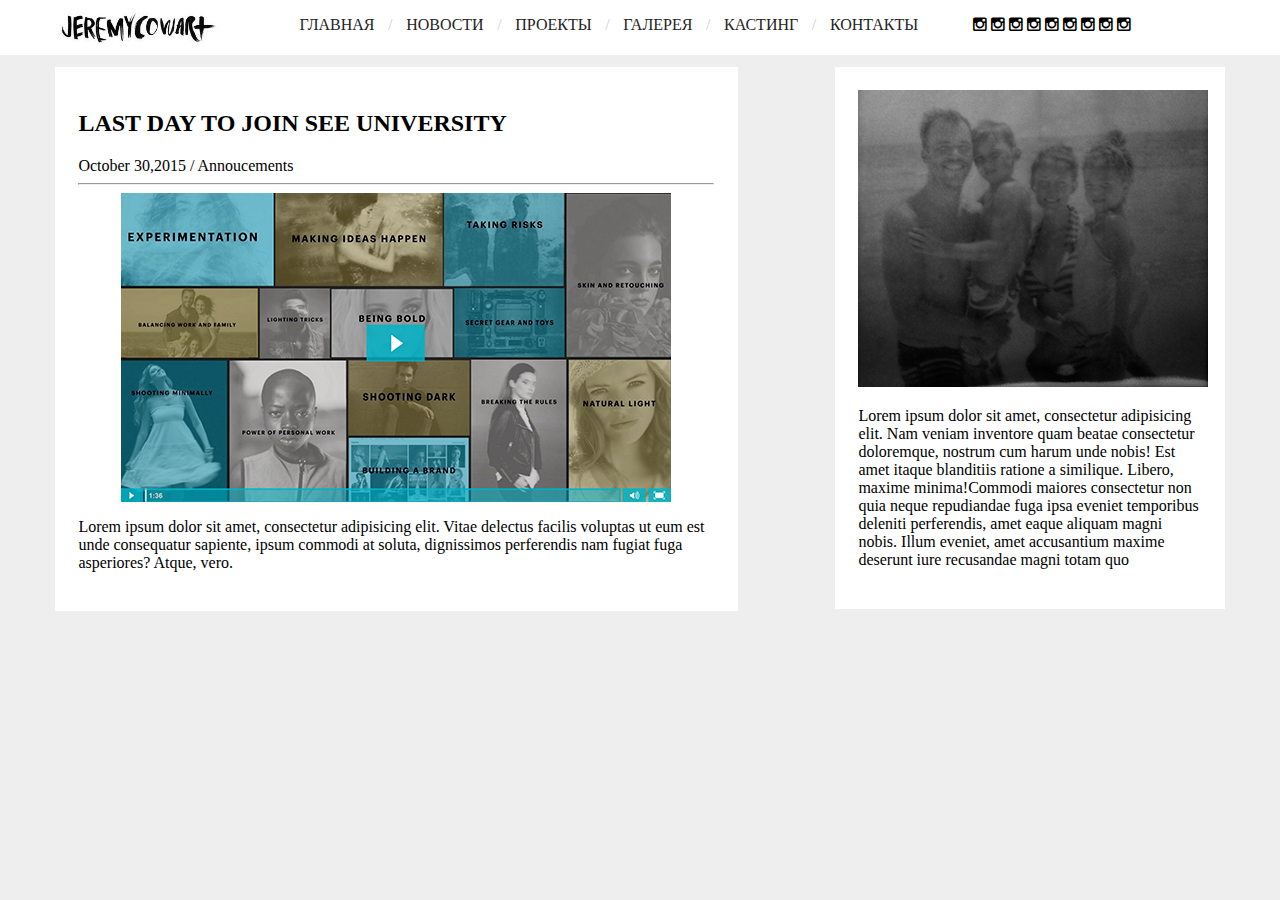
==== controlnaya/index.html @ 9fdfb0ba "Контрольная" ====
<!DOCTYPE html>
<html lang="ru">
<head>
	<meta charset="UTF-8">
	<link rel="stylesheet" href="css/style.css">
	<link rel="stylesheet" href="font-awesome-4.4.0/css/font-awesome.css">
	<title>Document</title>
</head>
<body>
	<header class="header row">
		<div class="area">
		<div class="col-lg-12">
		<div class="col-lg-2">
			<div class="logo">
				<img src="img/logo.jpg" alt="">
			</div>
		</div>
		<div class="col-lg-7">
			<nav class="nav">
				<ul class="header-menu">
					<li><a href="#">Главная</a></li>
					<li class="slash">/</li>
					<li><a href="#">Новости</a></li>
					<li class="slash">/</li>
					<li><a href="#">Проекты</a></li>
					<li class="slash">/</li>
					<li><a href="#">Галерея</a></li>
					<li class="slash">/</li>
					<li><a href="#">Кастинг</a></li>
					<li class="slash">/</li>
					<li><a href="#">Контакты</a></li>
				</ul>
			</nav>
		</div>
		<div class="col-lg-3">
			<div class="social">
				<ul>
					<li><i class="fa fa-instagram"></i></li>
					<li><i class="fa fa-instagram"></i></li>
					<li><i class="fa fa-instagram"></i></li>
					<li><i class="fa fa-instagram"></i></li>
					<li><i class="fa fa-instagram"></i></li>
					<li><i class="fa fa-instagram"></i></li>
					<li><i class="fa fa-instagram"></i></li>
					<li><i class="fa fa-instagram"></i></li>
					<li><i class="fa fa-instagram"></i></li>
				</ul>
			</div>
		</div>
			</div>
		</div>


	</header>

	<div class="row">
		<div class="area">
		<div class="col-lg-12">
			<div class="colum-1 col-lg-7">

				<h2>LAST DAY TO JOIN SEE UNIVERSITY</h2>
				<data>October 30,2015 / Annoucements</data>
				<hr>

				<img src="img/art2.png" alt="">
				<p>Lorem ipsum dolor sit amet, consectetur adipisicing elit. Vitae delectus facilis voluptas ut eum est unde consequatur sapiente, ipsum commodi at soluta, dignissimos perferendis nam fugiat fuga asperiores? Atque, vero.</p>
			</div>
			<div class="colum-2 col-lg-4 offset-lg-1">
				<img src="img/art.jpg" alt="">
				<p>Lorem ipsum dolor sit amet, consectetur adipisicing elit. Nam veniam inventore quam beatae consectetur doloremque, nostrum cum harum unde nobis! Est amet itaque blanditiis ratione a similique. Libero, maxime minima!Commodi maiores consectetur non quia neque repudiandae fuga ipsa eveniet temporibus deleniti perferendis, amet eaque aliquam magni nobis. Illum eveniet, amet accusantium maxime deserunt iure recusandae magni totam quo</p>
			</div>
		</div>
		</div>
	</div>
</body>
</html>
---- controlnaya/css/style.css ----
@import "grid.css";
@import url(./fonts/novecentowide-demibold-webfont.woff);
@import url(./fonts/novecentowide-medium-webfont.woff);

body {
	margin: 0 auto;
	background-color: #EEEEEE;
}

header {
	background-color: #FFFFFF;
}

.logo img {
	width: 85%;
}

.header-menu li,
.social li {
	display: inline;
}

.header-menu li {
	margin-left: 0.6em;
}

li a {
	text-decoration: none;
	text-transform: uppercase;
	color: #232323;
}

.slash {
	color: #CFCFCF;
} 

li a:hover {
	color: #CECECE;
}

.colum-1,
.colum-2 {
	margin-top: 1%;
	padding: 2%;
	background-color: #FFFFFF;
}

.colum-1 img {
	display: block;
	margin: 0 auto;
}
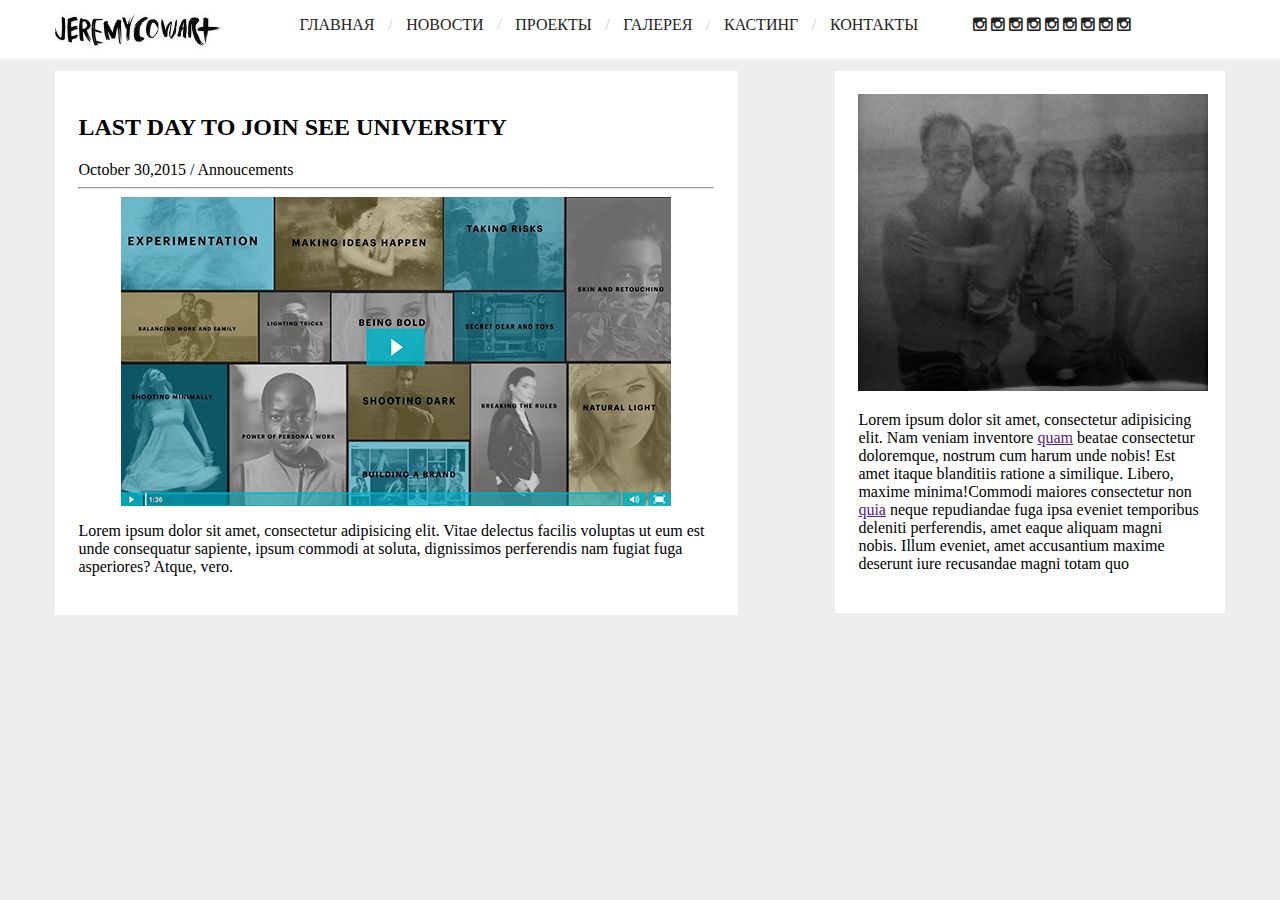
==== commit 88b798e7: "Убрал кашу в коде и добавил мобильную версию" ====
--- a/controlnaya/index.html
+++ b/controlnaya/index.html
@@ -9,44 +9,44 @@
 <body>
 	<header class="header row">
 		<div class="area">
-		<div class="col-lg-12">
-		<div class="col-lg-2">
-			<div class="logo">
-				<img src="img/logo.jpg" alt="">
-			</div>
-		</div>
-		<div class="col-lg-7">
-			<nav class="nav">
-				<ul class="header-menu">
-					<li><a href="#">Главная</a></li>
-					<li class="slash">/</li>
-					<li><a href="#">Новости</a></li>
-					<li class="slash">/</li>
-					<li><a href="#">Проекты</a></li>
-					<li class="slash">/</li>
-					<li><a href="#">Галерея</a></li>
-					<li class="slash">/</li>
-					<li><a href="#">Кастинг</a></li>
-					<li class="slash">/</li>
-					<li><a href="#">Контакты</a></li>
-				</ul>
-			</nav>
-		</div>
-		<div class="col-lg-3">
-			<div class="social">
-				<ul>
-					<li><i class="fa fa-instagram"></i></li>
-					<li><i class="fa fa-instagram"></i></li>
-					<li><i class="fa fa-instagram"></i></li>
-					<li><i class="fa fa-instagram"></i></li>
-					<li><i class="fa fa-instagram"></i></li>
-					<li><i class="fa fa-instagram"></i></li>
-					<li><i class="fa fa-instagram"></i></li>
-					<li><i class="fa fa-instagram"></i></li>
-					<li><i class="fa fa-instagram"></i></li>
-				</ul>
-			</div>
-		</div>
+			<div class="col-lg-12">
+				<div class="col-xs-12 col-lg-2">
+					<div class="logo">
+						<img src="img/logo.jpg" alt="">
+					</div>
+				</div>
+				<div class="col-xs-12 col-lg-7">
+					<nav class="nav">
+						<ul class="header-menu">
+							<li><a href="#">Главная</a></li>
+							<li class="slash">/</li>
+							<li><a href="#">Новости</a></li>
+							<li class="slash">/</li>
+							<li><a href="#">Проекты</a></li>
+							<li class="slash">/</li>
+							<li><a href="#">Галерея</a></li>
+							<li class="slash">/</li>
+							<li><a href="#">Кастинг</a></li>
+							<li class="slash">/</li>
+							<li><a href="#">Контакты</a></li>
+						</ul>
+					</nav>
+				</div>
+				<div class="col-xs-12 col-lg-3">
+					<div class="social">
+						<ul>
+							<li><a><i class="fa fa-instagram"></i></a></li>
+							<li><a><i class="fa fa-instagram"></i></a></li>
+							<li><a><i class="fa fa-instagram"></i></a></li>
+							<li><a><i class="fa fa-instagram"></i></a></li>
+							<li><a><i class="fa fa-instagram"></i></a></li>
+							<li><a><i class="fa fa-instagram"></i></a></li>
+							<li><a><i class="fa fa-instagram"></i></a></li>
+							<li><a><i class="fa fa-instagram"></i></a></li>
+							<li><a><i class="fa fa-instagram"></i></a></li>
+						</ul>
+					</div>
+				</div>
 			</div>
 		</div>
 
@@ -55,21 +55,21 @@
 
 	<div class="row">
 		<div class="area">
-		<div class="col-lg-12">
-			<div class="colum-1 col-lg-7">
+			<div class="col-lg-12">
+				<div class="colum-1 col-lg-7">
 
-				<h2>LAST DAY TO JOIN SEE UNIVERSITY</h2>
-				<data>October 30,2015 / Annoucements</data>
-				<hr>
+					<h2>LAST DAY TO JOIN SEE UNIVERSITY</h2>
+					<data>October 30,2015 / Annoucements</data>
+					<hr>
 
-				<img src="img/art2.png" alt="">
-				<p>Lorem ipsum dolor sit amet, consectetur adipisicing elit. Vitae delectus facilis voluptas ut eum est unde consequatur sapiente, ipsum commodi at soluta, dignissimos perferendis nam fugiat fuga asperiores? Atque, vero.</p>
+					<img src="img/art2.png" alt="">
+					<p>Lorem ipsum dolor sit amet, consectetur adipisicing elit. Vitae delectus facilis voluptas ut eum est unde consequatur sapiente, ipsum commodi at soluta, dignissimos perferendis nam fugiat fuga asperiores? Atque, vero.</p>
+				</div>
+				<div class="colum-2 col-lg-4 offset-lg-1">
+					<img src="img/art.jpg" alt="">
+					<p>Lorem ipsum dolor sit amet, consectetur adipisicing elit. Nam veniam inventore <a href="">quam</a> beatae consectetur doloremque, nostrum cum harum unde nobis! Est amet itaque blanditiis ratione a similique. Libero, maxime minima!Commodi maiores consectetur non <a href="">quia</a> neque repudiandae fuga ipsa eveniet temporibus deleniti perferendis, amet eaque aliquam magni nobis. Illum eveniet, amet accusantium maxime deserunt iure recusandae magni totam quo</p>
+				</div>
 			</div>
-			<div class="colum-2 col-lg-4 offset-lg-1">
-				<img src="img/art.jpg" alt="">
-				<p>Lorem ipsum dolor sit amet, consectetur adipisicing elit. Nam veniam inventore quam beatae consectetur doloremque, nostrum cum harum unde nobis! Est amet itaque blanditiis ratione a similique. Libero, maxime minima!Commodi maiores consectetur non quia neque repudiandae fuga ipsa eveniet temporibus deleniti perferendis, amet eaque aliquam magni nobis. Illum eveniet, amet accusantium maxime deserunt iure recusandae magni totam quo</p>
-			</div>
-		</div>
 		</div>
 	</div>
 </body>
--- a/controlnaya/css/style.css
+++ b/controlnaya/css/style.css
@@ -50,8 +50,25 @@
 	margin: 0 auto;
 }
 
+@media screen and (max-width: 768px) {
+	.logo img {
+		display: block;
+		margin: 0 auto;
+	}
+
+	.header-menu,
+	.social {
+		text-align: center;
+	}
+
+	.header-menu li {
+		display: block;
+		border-bottom: 2px solid #eee;
+	}
+}
 
 
 
 
 
+
